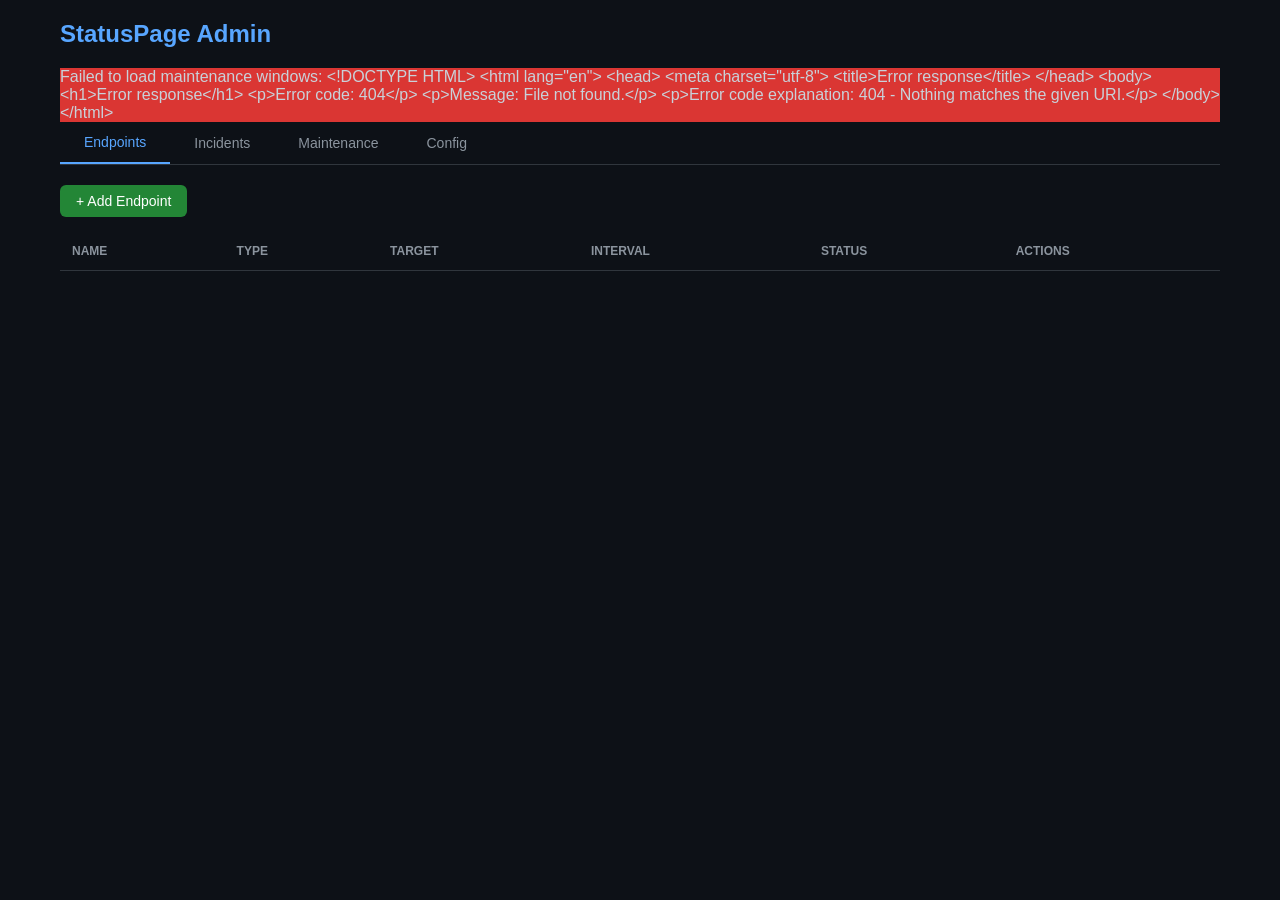
==== static/admin.html @ 19493784 "Initial commit: self-hosted status page with HTTP/TCP/Ping monitoring, incidents, maintenance window" ====
<!DOCTYPE html>
<html lang="en">
<head>
    <meta charset="UTF-8">
    <meta name="viewport" content="width=device-width, initial-scale=1.0">
    <title>StatusPage Admin</title>
    <style>
        * { box-sizing: border-box; margin: 0; padding: 0; }
        body { font-family: -apple-system, BlinkMacSystemFont, 'Segoe UI', Roboto, sans-serif; background: #0d1117; color: #c9d1d9; min-height: 100vh; }
        .container { max-width: 1200px; margin: 0 auto; padding: 20px; }
        h1 { color: #58a6ff; margin-bottom: 20px; font-size: 24px; }
        h2 { color: #8b949e; margin: 20px 0 10px; font-size: 18px; }

        .tabs { display: flex; border-bottom: 1px solid #30363d; margin-bottom: 20px; }
        .tab { padding: 12px 24px; cursor: pointer; border: none; background: transparent; color: #8b949e; font-size: 14px; transition: all 0.2s; }
        .tab:hover { color: #c9d1d9; }
        .tab.active { color: #58a6ff; border-bottom: 2px solid #58a6ff; }

        .panel { display: none; }
        .panel.active { display: block; }

        table { width: 100%; border-collapse: collapse; margin-bottom: 20px; }
        th, td { text-align: left; padding: 12px; border-bottom: 1px solid #30363d; }
        th { color: #8b949e; font-weight: 600; font-size: 12px; text-transform: uppercase; }
        tr:hover { background: #161b22; }

        .status-badge { display: inline-block; padding: 4px 8px; border-radius: 4px; font-size: 12px; font-weight: 600; }
        .status-operational { background: #238636; color: #fff; }
        .status-degraded { background: #d29922; color: #000; }
        .status-outage { background: #da3633; color: #fff; }
        .status-maintenance { background: #8957e5; color: #fff; }

        .btn { padding: 8px 16px; border: none; border-radius: 6px; cursor: pointer; font-size: 14px; transition: all 0.2s; }
        .btn-primary { background: #238636; color: #fff; }
        .btn-primary:hover { background: #2ea043; }
        .btn-danger { background: #da3633; color: #fff; }
        .btn-danger:hover { background: #f85149; }
        .btn-secondary { background: #21262d; color: #c9d1d9; border: 1px solid #30363d; }
        .btn-secondary:hover { background: #30363d; }

        .form-group { margin-bottom: 15px; }
        label { display: block; margin-bottom: 5px; color: #8b949e; font-size: 14px; }
        input, select, textarea { width: 100%; padding: 10px; background: #0d1117; border: 1px solid #30363d; border-radius: 6px; color: #c9d1d9; font-size: 14px; }
        input:focus, textarea:focus { outline: none; border-color: #58a6ff; }

        .modal { display: none; position: fixed; top: 0; left: 0; width: 100%; height: 100%; background: rgba(0,0,0,0.7); z-index: 1000; }
        .modal.active { display: flex; align-items: center; justify-content: center; }
        .modal-content { background: #161b22; border: 1px solid #30363d; border-radius: 8px; padding: 24px; width: 500px; max-width: 90%; max-height: 90vh; overflow-y: auto; }
        .modal-header { display: flex; justify-content: space-between; align-items: center; margin-bottom: 20px; }
        .modal-header h3 { color: #c9d1d9; }
        .modal-close { background: none; border: none; color: #8b949e; font-size: 24px; cursor: pointer; }
        .modal-footer { display: flex; justify-content: flex-end; gap: 10px; margin-top: 20px; }

        .inline-form { display: inline; }
        .actions { display: flex; gap: 5px; }

        .no-data { text-align: center; color: #8b949e; padding: 40px; }

        .success { background: #238636; color: #fff; padding: 10px; border-radius: 6px; margin-bottom: 15px; display: none; }
        .error { background: #da3633; color: #fff; padding: 10px; border-radius: 6px; margin-bottom: 15px; display: none; }
    </style>
</head>
<body>
    <div class="container">
        <h1>StatusPage Admin</h1>

        <div id="message"></div>

        <div class="tabs">
            <button class="tab active" data-tab="endpoints">Endpoints</button>
            <button class="tab" data-tab="incidents">Incidents</button>
            <button class="tab" data-tab="maintenance">Maintenance</button>
            <button class="tab" data-tab="config">Config</button>
        </div>

        <!-- Endpoints Panel -->
        <div class="panel active" id="endpoints-panel">
            <div style="margin-bottom: 15px;">
                <button class="btn btn-primary" onclick="openEndpointModal()">+ Add Endpoint</button>
            </div>
            <table>
                <thead>
                    <tr>
                        <th>Name</th>
                        <th>Type</th>
                        <th>Target</th>
                        <th>Interval</th>
                        <th>Status</th>
                        <th>Actions</th>
                    </tr>
                </thead>
                <tbody id="endpoints-tbody"></tbody>
            </table>
        </div>

        <!-- Incidents Panel -->
        <div class="panel" id="incidents-panel">
            <div style="margin-bottom: 15px;">
                <button class="btn btn-primary" onclick="openIncidentModal()">+ Create Incident</button>
            </div>
            <table>
                <thead>
                    <tr>
                        <th>Title</th>
                        <th>Endpoint</th>
                        <th>Severity</th>
                        <th>Status</th>
                        <th>Started</th>
                        <th>Actions</th>
                    </tr>
                </thead>
                <tbody id="incidents-tbody"></tbody>
            </table>
        </div>

        <!-- Maintenance Panel -->
        <div class="panel" id="maintenance-panel">
            <div style="margin-bottom: 15px;">
                <button class="btn btn-primary" onclick="openMaintenanceModal()">+ Add Maintenance</button>
            </div>
            <table>
                <thead>
                    <tr>
                        <th>Title</th>
                        <th>Endpoint</th>
                        <th>Start</th>
                        <th>End</th>
                        <th>Active</th>
                        <th>Actions</th>
                    </tr>
                </thead>
                <tbody id="maintenance-tbody"></tbody>
            </table>
        </div>

        <!-- Config Panel -->
        <div class="panel" id="config-panel">
            <h2>SMTP Configuration</h2>
            <form id="smtp-form" onsubmit="saveSMTPConfig(event)">
                <div class="form-group">
                    <label>SMTP Host</label>
                    <input type="text" id="smtp_host" required>
                </div>
                <div class="form-group">
                    <label>SMTP Port</label>
                    <input type="number" id="smtp_port" value="587" required>
                </div>
                <div class="form-group">
                    <label>SMTP User</label>
                    <input type="text" id="smtp_user">
                </div>
                <div class="form-group">
                    <label>SMTP Password</label>
                    <input type="password" id="smtp_password">
                </div>
                <div class="form-group">
                    <label>From Address</label>
                    <input type="email" id="smtp_from" required>
                </div>
                <div class="form-group">
                    <label>Use TLS</label>
                    <select id="smtp_tls">
                        <option value="true">Yes</option>
                        <option value="false">No</option>
                    </select>
                </div>
                <button type="submit" class="btn btn-primary">Save Configuration</button>
            </form>
        </div>
    </div>

    <!-- Endpoint Modal -->
    <div class="modal" id="endpoint-modal">
        <div class="modal-content">
            <div class="modal-header">
                <h3 id="endpoint-modal-title">Add Endpoint</h3>
                <button class="modal-close" onclick="closeEndpointModal()">&times;</button>
            </div>
            <form id="endpoint-form" onsubmit="saveEndpoint(event)">
                <input type="hidden" id="endpoint-id">
                <div class="form-group">
                    <label>Name</label>
                    <input type="text" id="endpoint-name" required>
                </div>
                <div class="form-group">
                    <label>Check Type</label>
                    <select id="endpoint-check_type" required onchange="toggleEndpointFields()">
                        <option value="http">HTTP</option>
                        <option value="tcp">TCP</option>
                        <option value="ping">Ping</option>
                    </select>
                </div>
                <div class="form-group" id="url-field">
                    <label>URL</label>
                    <input type="url" id="endpoint-url">
                </div>
                <div class="form-group" id="host-field" style="display:none;">
                    <label>Host</label>
                    <input type="text" id="endpoint-host">
                </div>
                <div class="form-group" id="port-field" style="display:none;">
                    <label>Port</label>
                    <input type="number" id="endpoint-port">
                </div>
                <div class="form-group" id="expected-status-field">
                    <label>Expected Status Code</label>
                    <input type="number" id="endpoint-expected_status" value="200">
                </div>
                <div class="form-group">
                    <label>Timeout (seconds)</label>
                    <input type="number" id="endpoint-timeout" value="5" min="1" max="30">
                </div>
                <div class="form-group">
                    <label>Check Interval (seconds)</label>
                    <input type="number" id="endpoint-check_interval" value="60" min="30">
                </div>
                <div class="form-group">
                    <label>Enabled</label>
                    <select id="endpoint-is_enabled">
                        <option value="true">Yes</option>
                        <option value="false">No</option>
                    </select>
                </div>
                <div class="modal-footer">
                    <button type="button" class="btn btn-secondary" onclick="closeEndpointModal()">Cancel</button>
                    <button type="submit" class="btn btn-primary">Save</button>
                </div>
            </form>
        </div>
    </div>

    <!-- Incident Modal -->
    <div class="modal" id="incident-modal">
        <div class="modal-content">
            <div class="modal-header">
                <h3 id="incident-modal-title">Create Incident</h3>
                <button class="modal-close" onclick="closeIncidentModal()">&times;</button>
            </div>
            <form id="incident-form" onsubmit="saveIncident(event)">
                <input type="hidden" id="incident-id">
                <div class="form-group">
                    <label>Endpoint</label>
                    <select id="incident-endpoint_id" required></select>
                </div>
                <div class="form-group">
                    <label>Title</label>
                    <input type="text" id="incident-title" required>
                </div>
                <div class="form-group">
                    <label>Description</label>
                    <textarea id="incident-description" rows="3"></textarea>
                </div>
                <div class="form-group">
                    <label>Severity</label>
                    <select id="incident-severity" required>
                        <option value="critical">Critical</option>
                        <option value="major">Major</option>
                        <option value="minor">Minor</option>
                        <option value="cosmetic">Cosmetic</option>
                    </select>
                </div>
                <div class="form-group">
                    <label>Status</label>
                    <select id="incident-status" required>
                        <option value="investigating">Investigating</option>
                        <option value="identified">Identified</option>
                        <option value="monitoring">Monitoring</option>
                        <option value="resolved">Resolved</option>
                    </select>
                </div>
                <div class="modal-footer">
                    <button type="button" class="btn btn-secondary" onclick="closeIncidentModal()">Cancel</button>
                    <button type="submit" class="btn btn-primary">Save</button>
                </div>
            </form>
        </div>
    </div>

    <!-- Maintenance Modal -->
    <div class="modal" id="maintenance-modal">
        <div class="modal-content">
            <div class="modal-header">
                <h3 id="maintenance-modal-title">Add Maintenance</h3>
                <button class="modal-close" onclick="closeMaintenanceModal()">&times;</button>
            </div>
            <form id="maintenance-form" onsubmit="saveMaintenance(event)">
                <input type="hidden" id="maintenance-id">
                <div class="form-group">
                    <label>Endpoint (leave empty for all)</label>
                    <select id="maintenance-endpoint_id">
                        <option value="">All Endpoints</option>
                    </select>
                </div>
                <div class="form-group">
                    <label>Title</label>
                    <input type="text" id="maintenance-title" required>
                </div>
                <div class="form-group">
                    <label>Description</label>
                    <textarea id="maintenance-description" rows="3"></textarea>
                </div>
                <div class="form-group">
                    <label>Start Time</label>
                    <input type="datetime-local" id="maintenance-scheduled_start" required>
                </div>
                <div class="form-group">
                    <label>End Time</label>
                    <input type="datetime-local" id="maintenance-scheduled_end" required>
                </div>
                <div class="form-group">
                    <label>Active</label>
                    <select id="maintenance-is_active">
                        <option value="true">Yes</option>
                        <option value="false">No</option>
                    </select>
                </div>
                <div class="modal-footer">
                    <button type="button" class="btn btn-secondary" onclick="closeMaintenanceModal()">Cancel</button>
                    <button type="submit" class="btn btn-primary">Save</button>
                </div>
            </form>
        </div>
    </div>

    <script src="admin.js"></script>
</body>
</html>
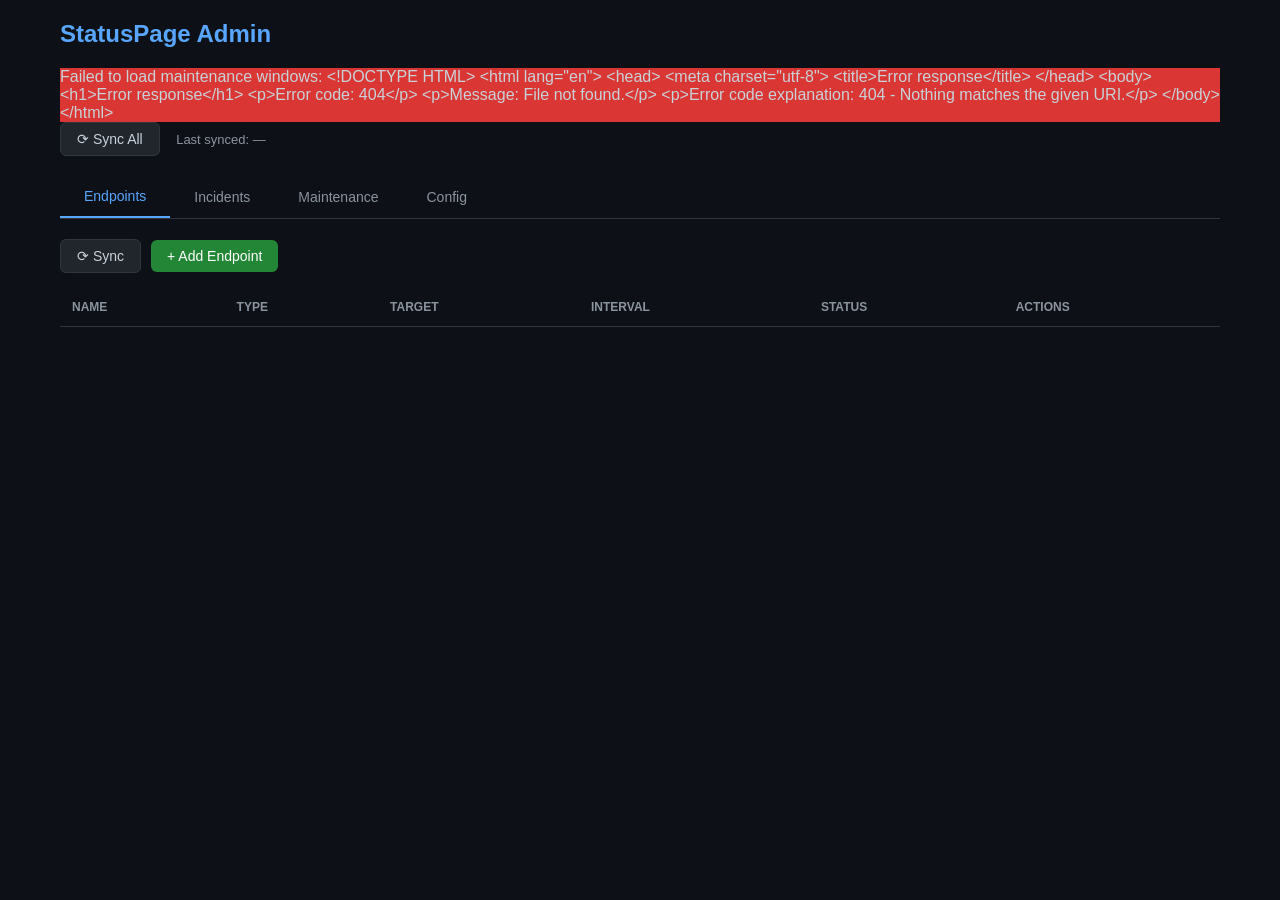
==== commit abb5fc00: "Add status banner, sync buttons, and last-synced time to admin" ====
--- a/static/admin.html
+++ b/static/admin.html
@@ -58,13 +58,25 @@
 
         .success { background: #238636; color: #fff; padding: 10px; border-radius: 6px; margin-bottom: 15px; display: none; }
         .error { background: #da3633; color: #fff; padding: 10px; border-radius: 6px; margin-bottom: 15px; display: none; }
+
+        .status-banner-operational { background: #238636; color: #fff; }
+        .status-banner-degraded { background: #d29922; color: #000; }
+        .status-banner-down { background: #da3633; color: #fff; }
+        .status-banner-maintenance { background: #8957e5; color: #fff; }
     </style>
 </head>
 <body>
     <div class="container">
         <h1>StatusPage Admin</h1>
 
+        <div id="status-banner" class="status-banner" style="display:none; margin-bottom: 20px; padding: 12px 16px; border-radius: 8px; font-size: 14px; align-items: center; gap: 20px;"></div>
+
         <div id="message"></div>
+
+        <div style="margin-bottom: 20px;">
+            <button class="btn btn-secondary" onclick="doFullSync()">⟳ Sync All</button>
+            <span style="margin-left: 12px; font-size: 13px; color: #8b949e;">Last synced: <span id="last-sync-time">—</span></span>
+        </div>
 
         <div class="tabs">
             <button class="tab active" data-tab="endpoints">Endpoints</button>
@@ -75,7 +87,8 @@
 
         <!-- Endpoints Panel -->
         <div class="panel active" id="endpoints-panel">
-            <div style="margin-bottom: 15px;">
+            <div style="margin-bottom: 15px; display: flex; gap: 10px; align-items: center;">
+                <button class="btn btn-secondary" onclick="syncSection(this, loadEndpoints)">⟳ Sync</button>
                 <button class="btn btn-primary" onclick="openEndpointModal()">+ Add Endpoint</button>
             </div>
             <table>
@@ -95,7 +108,8 @@
 
         <!-- Incidents Panel -->
         <div class="panel" id="incidents-panel">
-            <div style="margin-bottom: 15px;">
+            <div style="margin-bottom: 15px; display: flex; gap: 10px; align-items: center;">
+                <button class="btn btn-secondary" onclick="syncSection(this, loadIncidents)">⟳ Sync</button>
                 <button class="btn btn-primary" onclick="openIncidentModal()">+ Create Incident</button>
             </div>
             <table>
@@ -115,7 +129,8 @@
 
         <!-- Maintenance Panel -->
         <div class="panel" id="maintenance-panel">
-            <div style="margin-bottom: 15px;">
+            <div style="margin-bottom: 15px; display: flex; gap: 10px; align-items: center;">
+                <button class="btn btn-secondary" onclick="syncSection(this, loadMaintenance)">⟳ Sync</button>
                 <button class="btn btn-primary" onclick="openMaintenanceModal()">+ Add Maintenance</button>
             </div>
             <table>
@@ -322,6 +337,6 @@
         </div>
     </div>
 
-    <script src="admin.js"></script>
+    <script src="/static/admin.js"></script>
 </body>
 </html>
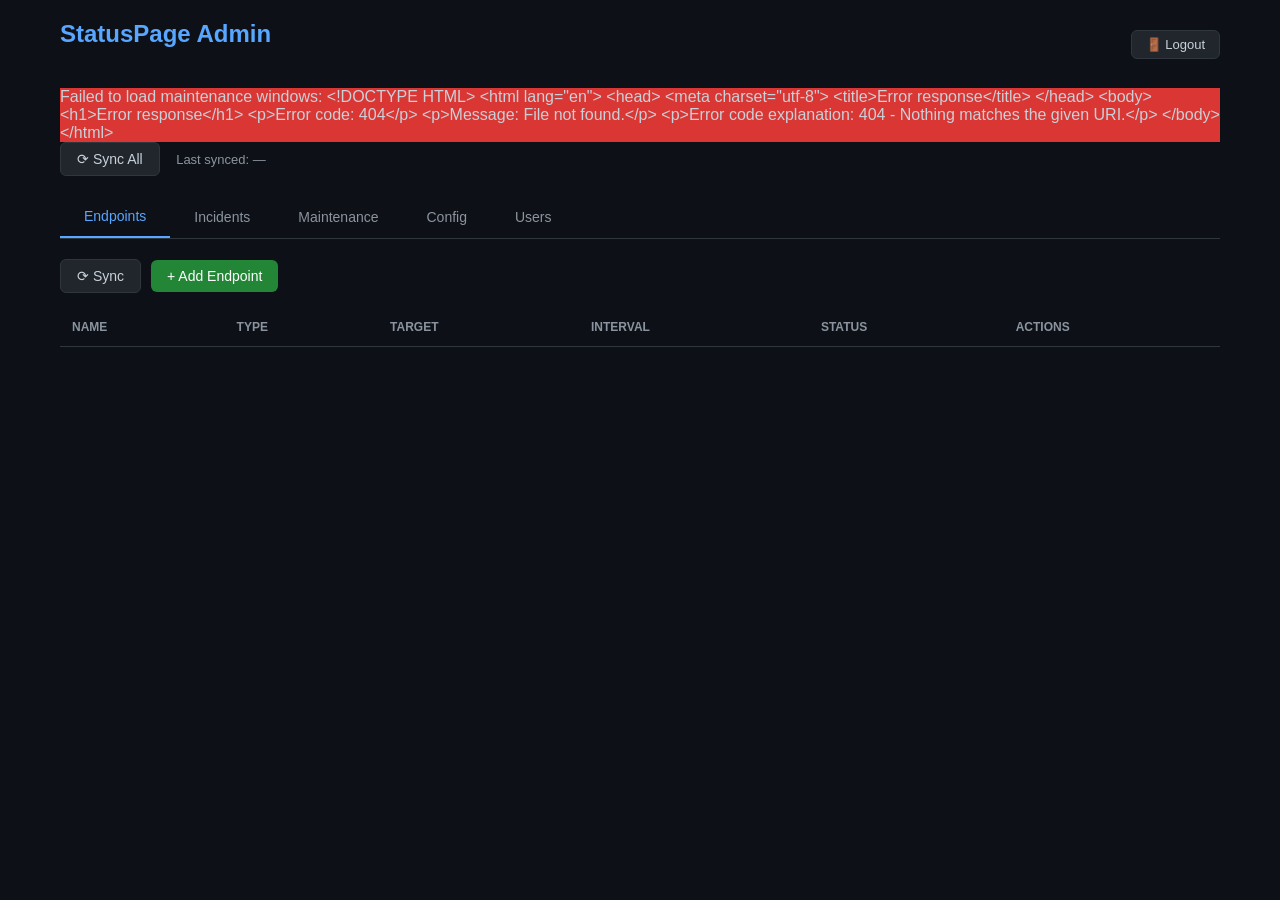
==== commit ef69ce54: "Add username+password auth, user management, logout, show all services, fix auto-resolve status - Mu" ====
--- a/static/admin.html
+++ b/static/admin.html
@@ -67,7 +67,10 @@
 </head>
 <body>
     <div class="container">
-        <h1>StatusPage Admin</h1>
+        <div style="display: flex; justify-content: space-between; align-items: center; margin-bottom: 20px;">
+            <h1>StatusPage Admin</h1>
+            <button class="btn btn-secondary" onclick="doLogout()" id="logout-btn" style="font-size: 13px; padding: 6px 14px;">🚪 Logout</button>
+        </div>
 
         <div id="status-banner" class="status-banner" style="display:none; margin-bottom: 20px; padding: 12px 16px; border-radius: 8px; font-size: 14px; align-items: center; gap: 20px;"></div>
 
@@ -83,6 +86,7 @@
             <button class="tab" data-tab="incidents">Incidents</button>
             <button class="tab" data-tab="maintenance">Maintenance</button>
             <button class="tab" data-tab="config">Config</button>
+            <button class="tab" data-tab="users">Users</button>
         </div>
 
         <!-- Endpoints Panel -->
@@ -182,6 +186,26 @@
                 <button type="submit" class="btn btn-primary">Save Configuration</button>
             </form>
         </div>
+
+        <!-- Users Panel -->
+        <div class="panel" id="users-panel">
+            <div style="margin-bottom: 15px; display: flex; gap: 10px; align-items: center;">
+                <button class="btn btn-secondary" onclick="syncSection(this, loadUsers)">⟳ Sync</button>
+                <button class="btn btn-primary" onclick="openUserModal()">+ Add User</button>
+            </div>
+            <table>
+                <thead>
+                    <tr>
+                        <th>ID</th>
+                        <th>Username</th>
+                        <th>Role</th>
+                        <th>Created</th>
+                        <th>Actions</th>
+                    </tr>
+                </thead>
+                <tbody id="users-tbody"></tbody>
+            </table>
+        </div>
     </div>
 
     <!-- Endpoint Modal -->
@@ -337,6 +361,37 @@
         </div>
     </div>
 
+    <!-- User Modal -->
+    <div class="modal" id="user-modal">
+        <div class="modal-content">
+            <div class="modal-header">
+                <h3>Add User</h3>
+                <button class="modal-close" onclick="closeUserModal()">&times;</button>
+            </div>
+            <form id="user-form" onsubmit="saveUser(event)">
+                <div class="form-group">
+                    <label>Username</label>
+                    <input type="text" id="user-username" required minlength="3">
+                </div>
+                <div class="form-group">
+                    <label>Password</label>
+                    <input type="password" id="user-password" required minlength="6">
+                </div>
+                <div class="form-group">
+                    <label>Is Admin</label>
+                    <select id="user-is_admin">
+                        <option value="false">No</option>
+                        <option value="true">Yes</option>
+                    </select>
+                </div>
+                <div class="modal-footer">
+                    <button type="button" class="btn btn-secondary" onclick="closeUserModal()">Cancel</button>
+                    <button type="submit" class="btn btn-primary">Create User</button>
+                </div>
+            </form>
+        </div>
+    </div>
+
     <script src="/static/admin.js"></script>
 </body>
 </html>
